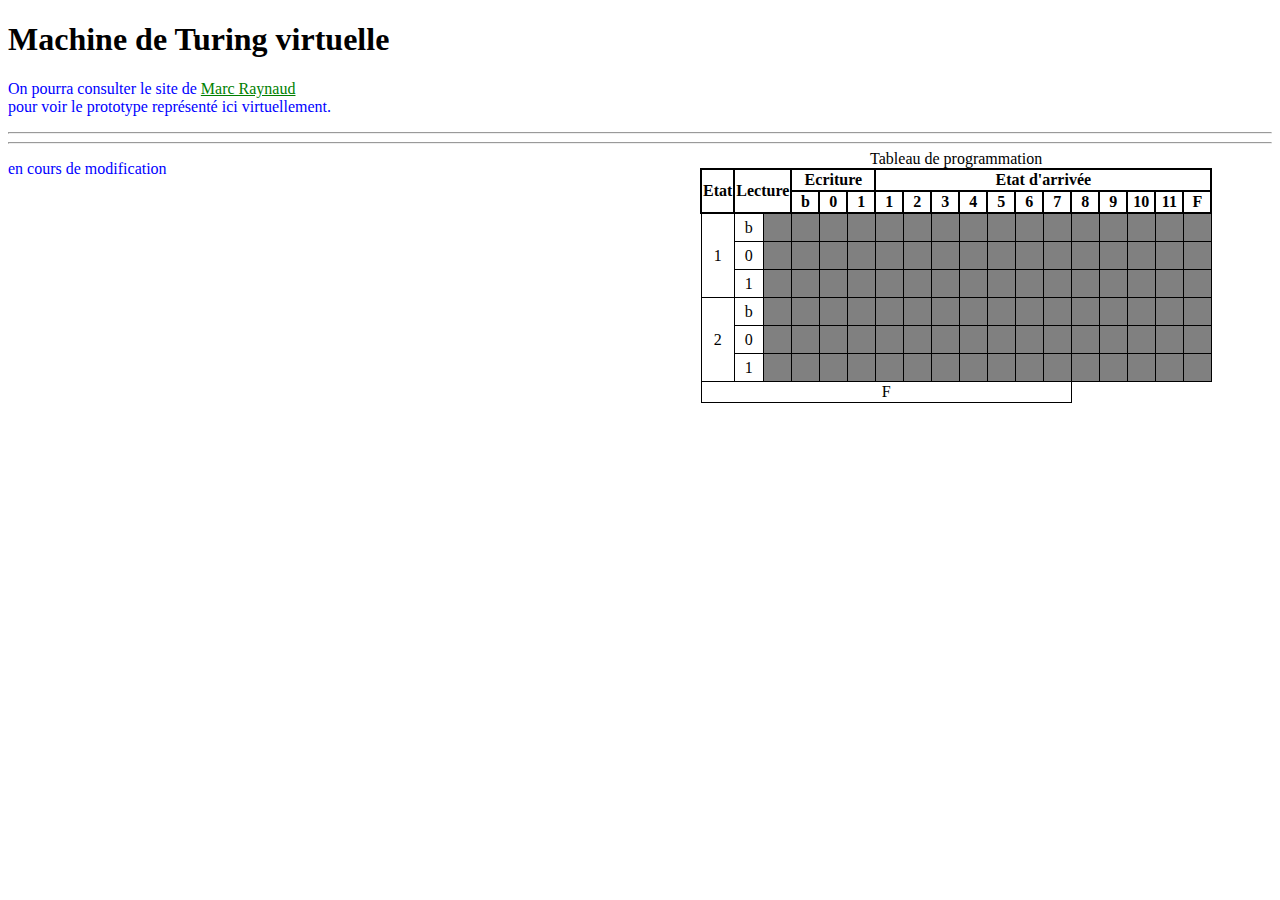
==== index.html @ 81486223 "Externalisation CSS et JS" ====
<!DOCTYPE html>
<html>
    <head>
        <meta charset="utf-8" />
        <link href="style.css" rel="stylesheet">
        <title>  Machine de Turing  </title>
        <script src="p5.min.js"></script>
    </head>
    <body>
        <header><h1> Machine de Turing virtuelle </h1></header>
        <p>On pourra consulter le site de <a href="http://www.machinedeturing.com">  Marc Raynaud</a> <br/> pour voir le prototype représenté ici virtuellement.
        </p>
        <hr />
        <div id='tableau_commande'>
          <table>
            <caption>Tableau de programmation</caption>
            <!-- entête du tableau -->
            <thead>
                <tr>
                <th rowspan='2'>Etat</th>
                <th colspan='2' rowspan='2'>Lecture</th>
                <th colspan='3'>Ecriture</th>
                <th colspan='12'>Etat d'arrivée</th>
              </tr>
              <tr>
                <th>b</th>
                <th>0</th>
                <th>1</th>
                <th>1</th>
                <th>2</th>
                <th>3</th>
                <th>4</th>
                <th>5</th>
                <th>6</th>
                <th>7</th>
                <th>8</th>
                <th>9</th>
                <th>10</th>
                <th>11</th>
                <th>F</th>
              </tr>
            </thead>
            <!-- corps du tableau -->
            <tbody>
              <!-- état 1 -->
              <tr>
                <td rowspan='3' id='1etat'>1</td>
                <td>b</td>
                <td class='case' id='1lecb'></td>
                <td class='case' id='1ecbb'></td>
                <td class='case' id='1ecb0'></td>
                <td class='case' id='1ecb1'></td>
                <td class='case' id='1etb1'></td>
                <td class='case' id='1etb2'></td>
                <td class='case' id='1etb3'></td>
                <td class='case' id='1etb4'></td>
                <td class='case' id='1etb5'></td>
                <td class='case' id='1etb6'></td>
                <td class='case' id='1etb7'></td>
                <td class='case' id='1etb8'></td>
                <td class='case' id='1etb9'></td>
                <td class='case' id='1etbA'></td>
                <td class='case' id='1etbB'></td>
                <td class='case' id='1etbF'></td>
              </tr>
              <tr>
                <td>0</td>
                <td class='case' id='1lec0'></td>
                <td class='case' id='1ec0b'></td>
                <td class='case' id='1ec00'></td>
                <td class='case' id='1ec01'></td>
                <td class='case' id='1et01'></td>
                <td class='case' id='1et02'></td>
                <td class='case' id='1et03'></td>
                <td class='case' id='1et04'></td>
                <td class='case' id='1et05'></td>
                <td class='case' id='1et06'></td>
                <td class='case' id='1et07'></td>
                <td class='case' id='1et08'></td>
                <td class='case' id='1et09'></td>
                <td class='case' id='1et0A'></td>
                <td class='case' id='1et0B'></td>
                <td class='case' id='1et0F'></td>
              </tr>
              <tr>
                <td>1</td>
                <td class='case' id='1lec1'></td>
                <td class='case' id='1ec1b'></td>
                <td class='case' id='1ec10'></td>
                <td class='case' id='1ec11'></td>
                <td class='case' id='1et11'></td>
                <td class='case' id='1et12'></td>
                <td class='case' id='1et13'></td>
                <td class='case' id='1et14'></td>
                <td class='case' id='1et15'></td>
                <td class='case' id='1et16'></td>
                <td class='case' id='1et17'></td>
                <td class='case' id='1et18'></td>
                <td class='case' id='1et19'></td>
                <td class='case' id='1et1A'></td>
                <td class='case' id='1et1B'></td>
                <td class='case' id='1et1F'></td>
              </tr>
              <!-- état 2 -->
              <tr>
                <td rowspan='3' id='2etat'>2</td>
                <td>b</td>
                <td class='case' id='2lecb'></td>
                <td class='case' id='2ecbb'></td>
                <td class='case' id='2ecb0'></td>
                <td class='case' id='2ecb1'></td>
                <td class='case' id='2etb1'></td>
                <td class='case' id='2etb2'></td>
                <td class='case' id='2etb3'></td>
                <td class='case' id='2etb4'></td>
                <td class='case' id='2etb5'></td>
                <td class='case' id='2etb6'></td>
                <td class='case' id='2etb7'></td>
                <td class='case' id='2etb8'></td>
                <td class='case' id='2etb9'></td>
                <td class='case' id='2etbA'></td>
                <td class='case' id='2etbB'></td>
                <td class='case' id='2etbF'></td>
              </tr>
              <tr>
                <td>0</td>
                <td class='case' id='2lec0'></td>
                <td class='case' id='2ec0b'></td>
                <td class='case' id='2ec00'></td>
                <td class='case' id='2ec01'></td>
                <td class='case' id='2et01'></td>
                <td class='case' id='2et02'></td>
                <td class='case' id='2et03'></td>
                <td class='case' id='2et04'></td>
                <td class='case' id='2et05'></td>
                <td class='case' id='2et06'></td>
                <td class='case' id='2et07'></td>
                <td class='case' id='2et08'></td>
                <td class='case' id='2et09'></td>
                <td class='case' id='2et0A'></td>
                <td class='case' id='2et0B'></td>
                <td class='case' id='2et0F'></td>
              </tr>
              <tr>
                <td>1</td>
                <td class='case' id='2lec1'></td>
                <td class='case' id='2ec1b'></td>
                <td class='case' id='2ec10'></td>
                <td class='case' id='2ec11'></td>
                <td class='case' id='2et11'></td>
                <td class='case' id='2et12'></td>
                <td class='case' id='2et13'></td>
                <td class='case' id='2et14'></td>
                <td class='case' id='2et15'></td>
                <td class='case' id='2et16'></td>
                <td class='case' id='2et17'></td>
                <td class='case' id='2et18'></td>
                <td class='case' id='2et19'></td>
                <td class='case' id='2et1A'></td>
                <td class='case' id='2et1B'></td>
                <td class='case' id='2et1F'></td>
              </tr>
              <tr>
                <td colspan='13' id='Fetat'>F</td>
              </tr>
            </tbody>
          </table>
        </div>

        <!-- le dessin se trouvera dans le div défini ci-dessous -->
        <div id='monCanvas'></div>



        <hr />

        <p> en cours de modification</p>
        <script src="simuring.js"></script>
    </body>
</html>
---- style.css ----
p {
  color: blue;
  font-size: 10 px;
}

a {
  color:green;
}

#tableau_commande {
  position:absolute;
  top: 150px;
  left:700px;
}

table {
  border-collapse:collapse;
}

th {
  border: 2px solid black;
  text-align :center;
}

td {
  border:1px solid black;
  text-align :center;
}

.case {
  width:25px;
  height:25px;
  background-color: gray;
}
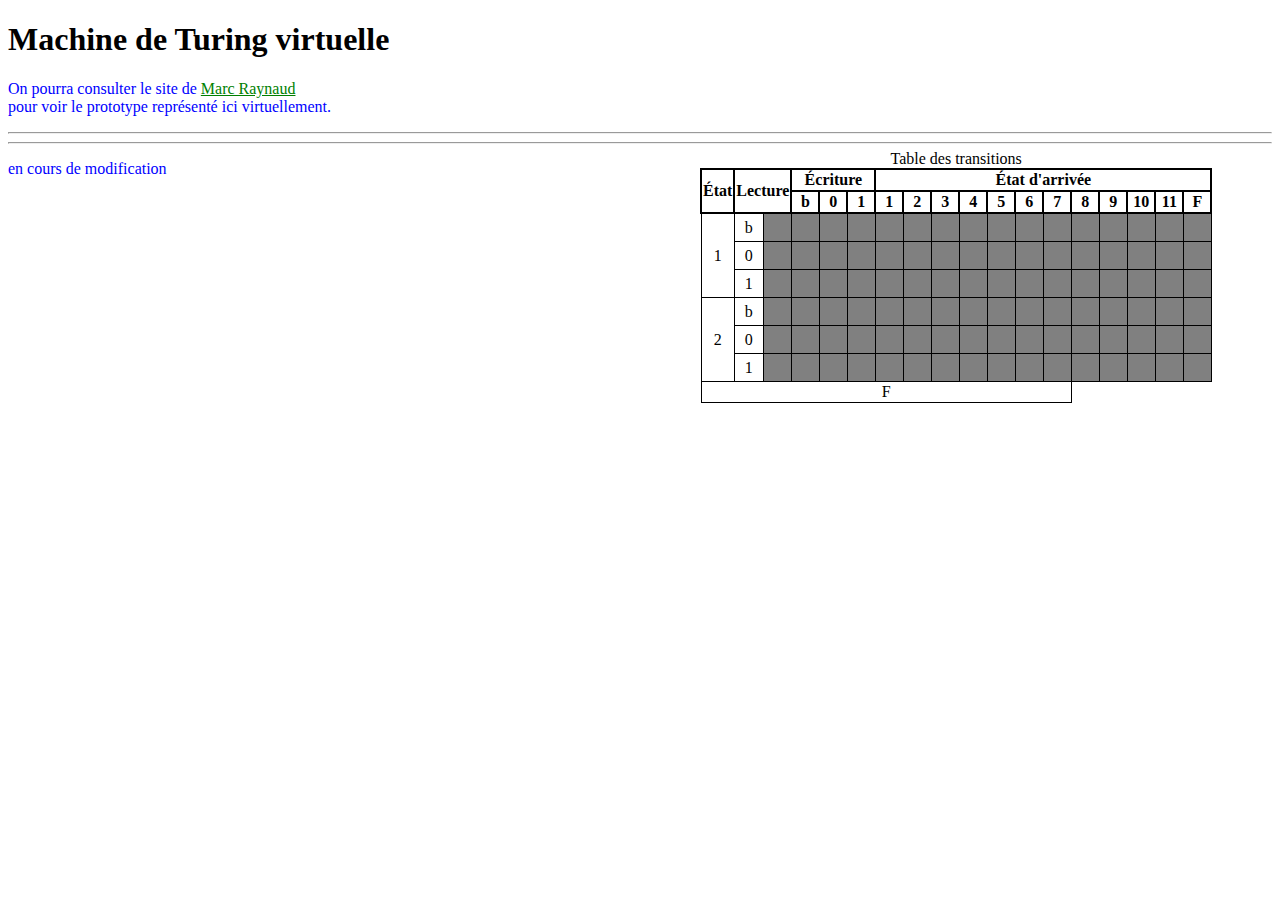
==== commit 328db7e6: "Accents dans les titres de la table" ====
--- a/index.html
+++ b/index.html
@@ -13,14 +13,14 @@
         <hr />
         <div id='tableau_commande'>
           <table>
-            <caption>Tableau de programmation</caption>
+            <caption>Table des transitions</caption>
             <!-- entête du tableau -->
             <thead>
-                <tr>
-                <th rowspan='2'>Etat</th>
+              <tr>
+                <th rowspan='2'>État</th>
                 <th colspan='2' rowspan='2'>Lecture</th>
-                <th colspan='3'>Ecriture</th>
-                <th colspan='12'>Etat d'arrivée</th>
+                <th colspan='3'>Écriture</th>
+                <th colspan='12'>État d'arrivée</th>
               </tr>
               <tr>
                 <th>b</th>
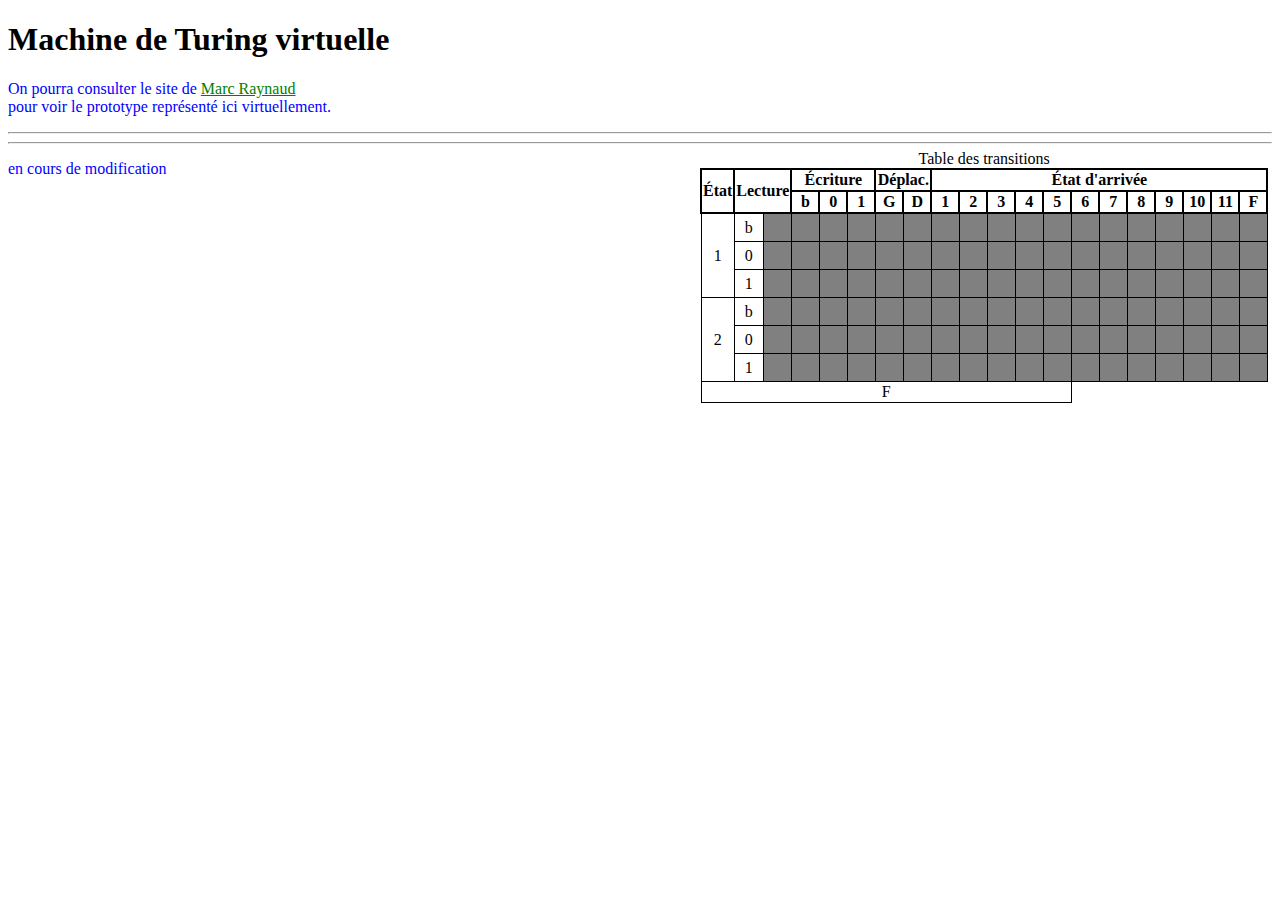
==== commit fd46fc0a: "Ajout de «Déplacement» dans la table des transitions" ====
--- a/index.html
+++ b/index.html
@@ -20,12 +20,15 @@
                 <th rowspan='2'>État</th>
                 <th colspan='2' rowspan='2'>Lecture</th>
                 <th colspan='3'>Écriture</th>
+                <th colspan='2'>Déplac.</th>
                 <th colspan='12'>État d'arrivée</th>
               </tr>
               <tr>
                 <th>b</th>
                 <th>0</th>
                 <th>1</th>
+                <th>G</th>
+                <th>D</th>
                 <th>1</th>
                 <th>2</th>
                 <th>3</th>
@@ -50,6 +53,8 @@
                 <td class='case' id='1ecbb'></td>
                 <td class='case' id='1ecb0'></td>
                 <td class='case' id='1ecb1'></td>
+                <td class='case' id='1mvbg'></td>
+                <td class='case' id='1mvbd'></td>
                 <td class='case' id='1etb1'></td>
                 <td class='case' id='1etb2'></td>
                 <td class='case' id='1etb3'></td>
@@ -69,6 +74,8 @@
                 <td class='case' id='1ec0b'></td>
                 <td class='case' id='1ec00'></td>
                 <td class='case' id='1ec01'></td>
+                <td class='case' id='1mv0g'></td>
+                <td class='case' id='1mv0d'></td>
                 <td class='case' id='1et01'></td>
                 <td class='case' id='1et02'></td>
                 <td class='case' id='1et03'></td>
@@ -88,6 +95,8 @@
                 <td class='case' id='1ec1b'></td>
                 <td class='case' id='1ec10'></td>
                 <td class='case' id='1ec11'></td>
+                <td class='case' id='1mv1g'></td>
+                <td class='case' id='1mv1d'></td>
                 <td class='case' id='1et11'></td>
                 <td class='case' id='1et12'></td>
                 <td class='case' id='1et13'></td>
@@ -109,6 +118,8 @@
                 <td class='case' id='2ecbb'></td>
                 <td class='case' id='2ecb0'></td>
                 <td class='case' id='2ecb1'></td>
+                <td class='case' id='2mvbg'></td>
+                <td class='case' id='2mvbd'></td>
                 <td class='case' id='2etb1'></td>
                 <td class='case' id='2etb2'></td>
                 <td class='case' id='2etb3'></td>
@@ -128,6 +139,8 @@
                 <td class='case' id='2ec0b'></td>
                 <td class='case' id='2ec00'></td>
                 <td class='case' id='2ec01'></td>
+                <td class='case' id='2mv0g'></td>
+                <td class='case' id='2mv0d'></td>
                 <td class='case' id='2et01'></td>
                 <td class='case' id='2et02'></td>
                 <td class='case' id='2et03'></td>
@@ -147,6 +160,8 @@
                 <td class='case' id='2ec1b'></td>
                 <td class='case' id='2ec10'></td>
                 <td class='case' id='2ec11'></td>
+                <td class='case' id='2mv1g'></td>
+                <td class='case' id='2mv1d'></td>
                 <td class='case' id='2et11'></td>
                 <td class='case' id='2et12'></td>
                 <td class='case' id='2et13'></td>
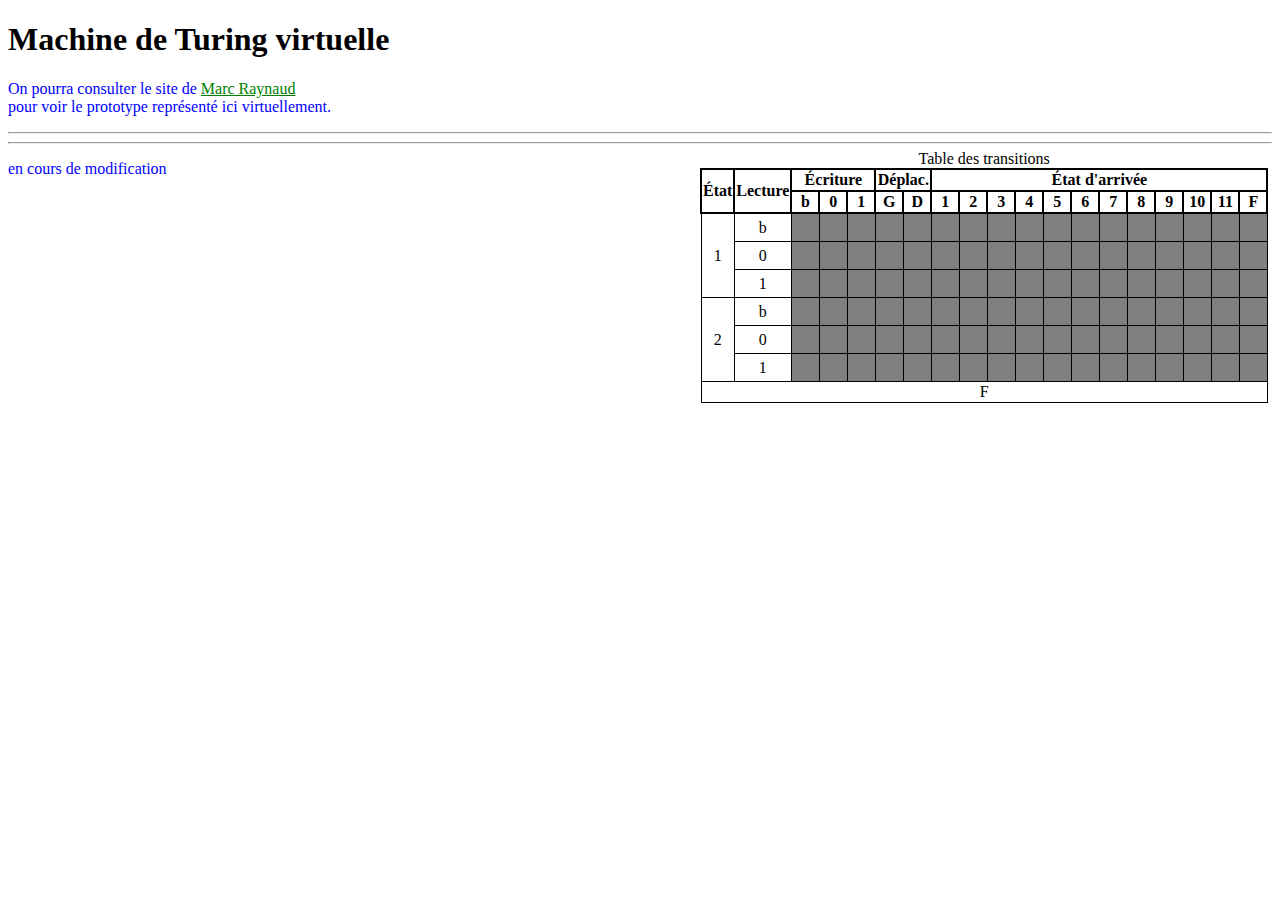
==== commit 8a5be4fa: "Pas besoin de cocher dans la colonne Lecture" ====
--- a/index.html
+++ b/index.html
@@ -18,7 +18,7 @@
             <thead>
               <tr>
                 <th rowspan='2'>État</th>
-                <th colspan='2' rowspan='2'>Lecture</th>
+                <th rowspan='2'>Lecture</th>
                 <th colspan='3'>Écriture</th>
                 <th colspan='2'>Déplac.</th>
                 <th colspan='12'>État d'arrivée</th>
@@ -49,7 +49,6 @@
               <tr>
                 <td rowspan='3' id='1etat'>1</td>
                 <td>b</td>
-                <td class='case' id='1lecb'></td>
                 <td class='case' id='1ecbb'></td>
                 <td class='case' id='1ecb0'></td>
                 <td class='case' id='1ecb1'></td>
@@ -70,7 +69,6 @@
               </tr>
               <tr>
                 <td>0</td>
-                <td class='case' id='1lec0'></td>
                 <td class='case' id='1ec0b'></td>
                 <td class='case' id='1ec00'></td>
                 <td class='case' id='1ec01'></td>
@@ -91,7 +89,6 @@
               </tr>
               <tr>
                 <td>1</td>
-                <td class='case' id='1lec1'></td>
                 <td class='case' id='1ec1b'></td>
                 <td class='case' id='1ec10'></td>
                 <td class='case' id='1ec11'></td>
@@ -114,7 +111,6 @@
               <tr>
                 <td rowspan='3' id='2etat'>2</td>
                 <td>b</td>
-                <td class='case' id='2lecb'></td>
                 <td class='case' id='2ecbb'></td>
                 <td class='case' id='2ecb0'></td>
                 <td class='case' id='2ecb1'></td>
@@ -135,7 +131,6 @@
               </tr>
               <tr>
                 <td>0</td>
-                <td class='case' id='2lec0'></td>
                 <td class='case' id='2ec0b'></td>
                 <td class='case' id='2ec00'></td>
                 <td class='case' id='2ec01'></td>
@@ -156,7 +151,6 @@
               </tr>
               <tr>
                 <td>1</td>
-                <td class='case' id='2lec1'></td>
                 <td class='case' id='2ec1b'></td>
                 <td class='case' id='2ec10'></td>
                 <td class='case' id='2ec11'></td>
@@ -176,7 +170,7 @@
                 <td class='case' id='2et1F'></td>
               </tr>
               <tr>
-                <td colspan='13' id='Fetat'>F</td>
+                <td colspan='20' id='Fetat'>F</td>
               </tr>
             </tbody>
           </table>
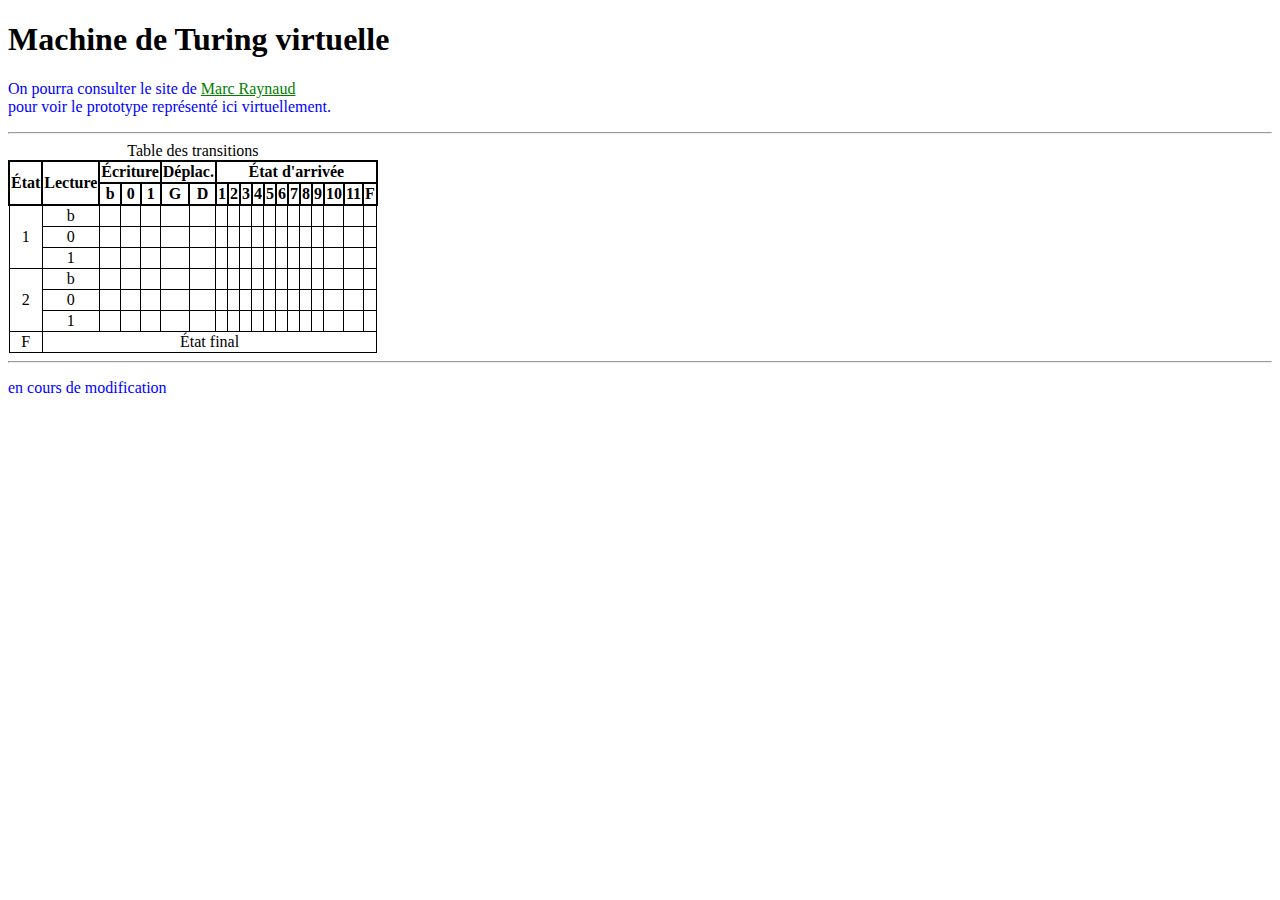
==== commit eba652cd: "Table des transitions: amélioration dernière ligne" ====
--- a/index.html
+++ b/index.html
@@ -11,8 +11,7 @@
         <p>On pourra consulter le site de <a href="http://www.machinedeturing.com">  Marc Raynaud</a> <br/> pour voir le prototype représenté ici virtuellement.
         </p>
         <hr />
-        <div id='tableau_commande'>
-          <table>
+          <table id="transitions">
             <caption>Table des transitions</caption>
             <!-- entête du tableau -->
             <thead>
@@ -49,132 +48,132 @@
               <tr>
                 <td rowspan='3' id='1etat'>1</td>
                 <td>b</td>
-                <td class='case' id='1ecbb'></td>
-                <td class='case' id='1ecb0'></td>
-                <td class='case' id='1ecb1'></td>
-                <td class='case' id='1mvbg'></td>
-                <td class='case' id='1mvbd'></td>
-                <td class='case' id='1etb1'></td>
-                <td class='case' id='1etb2'></td>
-                <td class='case' id='1etb3'></td>
-                <td class='case' id='1etb4'></td>
-                <td class='case' id='1etb5'></td>
-                <td class='case' id='1etb6'></td>
-                <td class='case' id='1etb7'></td>
-                <td class='case' id='1etb8'></td>
-                <td class='case' id='1etb9'></td>
-                <td class='case' id='1etbA'></td>
-                <td class='case' id='1etbB'></td>
-                <td class='case' id='1etbF'></td>
+                <td id='1ecbb'></td>
+                <td id='1ecb0'></td>
+                <td id='1ecb1'></td>
+                <td id='1mvbg'></td>
+                <td id='1mvbd'></td>
+                <td id='1etb1'></td>
+                <td id='1etb2'></td>
+                <td id='1etb3'></td>
+                <td id='1etb4'></td>
+                <td id='1etb5'></td>
+                <td id='1etb6'></td>
+                <td id='1etb7'></td>
+                <td id='1etb8'></td>
+                <td id='1etb9'></td>
+                <td id='1etbA'></td>
+                <td id='1etbB'></td>
+                <td id='1etbF'></td>
               </tr>
               <tr>
                 <td>0</td>
-                <td class='case' id='1ec0b'></td>
-                <td class='case' id='1ec00'></td>
-                <td class='case' id='1ec01'></td>
-                <td class='case' id='1mv0g'></td>
-                <td class='case' id='1mv0d'></td>
-                <td class='case' id='1et01'></td>
-                <td class='case' id='1et02'></td>
-                <td class='case' id='1et03'></td>
-                <td class='case' id='1et04'></td>
-                <td class='case' id='1et05'></td>
-                <td class='case' id='1et06'></td>
-                <td class='case' id='1et07'></td>
-                <td class='case' id='1et08'></td>
-                <td class='case' id='1et09'></td>
-                <td class='case' id='1et0A'></td>
-                <td class='case' id='1et0B'></td>
-                <td class='case' id='1et0F'></td>
+                <td id='1ec0b'></td>
+                <td id='1ec00'></td>
+                <td id='1ec01'></td>
+                <td id='1mv0g'></td>
+                <td id='1mv0d'></td>
+                <td id='1et01'></td>
+                <td id='1et02'></td>
+                <td id='1et03'></td>
+                <td id='1et04'></td>
+                <td id='1et05'></td>
+                <td id='1et06'></td>
+                <td id='1et07'></td>
+                <td id='1et08'></td>
+                <td id='1et09'></td>
+                <td id='1et0A'></td>
+                <td id='1et0B'></td>
+                <td id='1et0F'></td>
               </tr>
               <tr>
                 <td>1</td>
-                <td class='case' id='1ec1b'></td>
-                <td class='case' id='1ec10'></td>
-                <td class='case' id='1ec11'></td>
-                <td class='case' id='1mv1g'></td>
-                <td class='case' id='1mv1d'></td>
-                <td class='case' id='1et11'></td>
-                <td class='case' id='1et12'></td>
-                <td class='case' id='1et13'></td>
-                <td class='case' id='1et14'></td>
-                <td class='case' id='1et15'></td>
-                <td class='case' id='1et16'></td>
-                <td class='case' id='1et17'></td>
-                <td class='case' id='1et18'></td>
-                <td class='case' id='1et19'></td>
-                <td class='case' id='1et1A'></td>
-                <td class='case' id='1et1B'></td>
-                <td class='case' id='1et1F'></td>
+                <td id='1ec1b'></td>
+                <td id='1ec10'></td>
+                <td id='1ec11'></td>
+                <td id='1mv1g'></td>
+                <td id='1mv1d'></td>
+                <td id='1et11'></td>
+                <td id='1et12'></td>
+                <td id='1et13'></td>
+                <td id='1et14'></td>
+                <td id='1et15'></td>
+                <td id='1et16'></td>
+                <td id='1et17'></td>
+                <td id='1et18'></td>
+                <td id='1et19'></td>
+                <td id='1et1A'></td>
+                <td id='1et1B'></td>
+                <td id='1et1F'></td>
               </tr>
               <!-- état 2 -->
               <tr>
                 <td rowspan='3' id='2etat'>2</td>
                 <td>b</td>
-                <td class='case' id='2ecbb'></td>
-                <td class='case' id='2ecb0'></td>
-                <td class='case' id='2ecb1'></td>
-                <td class='case' id='2mvbg'></td>
-                <td class='case' id='2mvbd'></td>
-                <td class='case' id='2etb1'></td>
-                <td class='case' id='2etb2'></td>
-                <td class='case' id='2etb3'></td>
-                <td class='case' id='2etb4'></td>
-                <td class='case' id='2etb5'></td>
-                <td class='case' id='2etb6'></td>
-                <td class='case' id='2etb7'></td>
-                <td class='case' id='2etb8'></td>
-                <td class='case' id='2etb9'></td>
-                <td class='case' id='2etbA'></td>
-                <td class='case' id='2etbB'></td>
-                <td class='case' id='2etbF'></td>
+                <td id='2ecbb'></td>
+                <td id='2ecb0'></td>
+                <td id='2ecb1'></td>
+                <td id='2mvbg'></td>
+                <td id='2mvbd'></td>
+                <td id='2etb1'></td>
+                <td id='2etb2'></td>
+                <td id='2etb3'></td>
+                <td id='2etb4'></td>
+                <td id='2etb5'></td>
+                <td id='2etb6'></td>
+                <td id='2etb7'></td>
+                <td id='2etb8'></td>
+                <td id='2etb9'></td>
+                <td id='2etbA'></td>
+                <td id='2etbB'></td>
+                <td id='2etbF'></td>
               </tr>
               <tr>
                 <td>0</td>
-                <td class='case' id='2ec0b'></td>
-                <td class='case' id='2ec00'></td>
-                <td class='case' id='2ec01'></td>
-                <td class='case' id='2mv0g'></td>
-                <td class='case' id='2mv0d'></td>
-                <td class='case' id='2et01'></td>
-                <td class='case' id='2et02'></td>
-                <td class='case' id='2et03'></td>
-                <td class='case' id='2et04'></td>
-                <td class='case' id='2et05'></td>
-                <td class='case' id='2et06'></td>
-                <td class='case' id='2et07'></td>
-                <td class='case' id='2et08'></td>
-                <td class='case' id='2et09'></td>
-                <td class='case' id='2et0A'></td>
-                <td class='case' id='2et0B'></td>
-                <td class='case' id='2et0F'></td>
+                <td id='2ec0b'></td>
+                <td id='2ec00'></td>
+                <td id='2ec01'></td>
+                <td id='2mv0g'></td>
+                <td id='2mv0d'></td>
+                <td id='2et01'></td>
+                <td id='2et02'></td>
+                <td id='2et03'></td>
+                <td id='2et04'></td>
+                <td id='2et05'></td>
+                <td id='2et06'></td>
+                <td id='2et07'></td>
+                <td id='2et08'></td>
+                <td id='2et09'></td>
+                <td id='2et0A'></td>
+                <td id='2et0B'></td>
+                <td id='2et0F'></td>
               </tr>
               <tr>
                 <td>1</td>
-                <td class='case' id='2ec1b'></td>
-                <td class='case' id='2ec10'></td>
-                <td class='case' id='2ec11'></td>
-                <td class='case' id='2mv1g'></td>
-                <td class='case' id='2mv1d'></td>
-                <td class='case' id='2et11'></td>
-                <td class='case' id='2et12'></td>
-                <td class='case' id='2et13'></td>
-                <td class='case' id='2et14'></td>
-                <td class='case' id='2et15'></td>
-                <td class='case' id='2et16'></td>
-                <td class='case' id='2et17'></td>
-                <td class='case' id='2et18'></td>
-                <td class='case' id='2et19'></td>
-                <td class='case' id='2et1A'></td>
-                <td class='case' id='2et1B'></td>
-                <td class='case' id='2et1F'></td>
+                <td id='2ec1b'></td>
+                <td id='2ec10'></td>
+                <td id='2ec11'></td>
+                <td id='2mv1g'></td>
+                <td id='2mv1d'></td>
+                <td id='2et11'></td>
+                <td id='2et12'></td>
+                <td id='2et13'></td>
+                <td id='2et14'></td>
+                <td id='2et15'></td>
+                <td id='2et16'></td>
+                <td id='2et17'></td>
+                <td id='2et18'></td>
+                <td id='2et19'></td>
+                <td id='2et1A'></td>
+                <td id='2et1B'></td>
+                <td id='2et1F'></td>
               </tr>
               <tr>
-                <td colspan='20' id='Fetat'>F</td>
+                <td>F</td>
+                <td colspan='19'>État final</td>
               </tr>
             </tbody>
           </table>
-        </div>
 
         <!-- le dessin se trouvera dans le div défini ci-dessous -->
         <div id='monCanvas'></div>
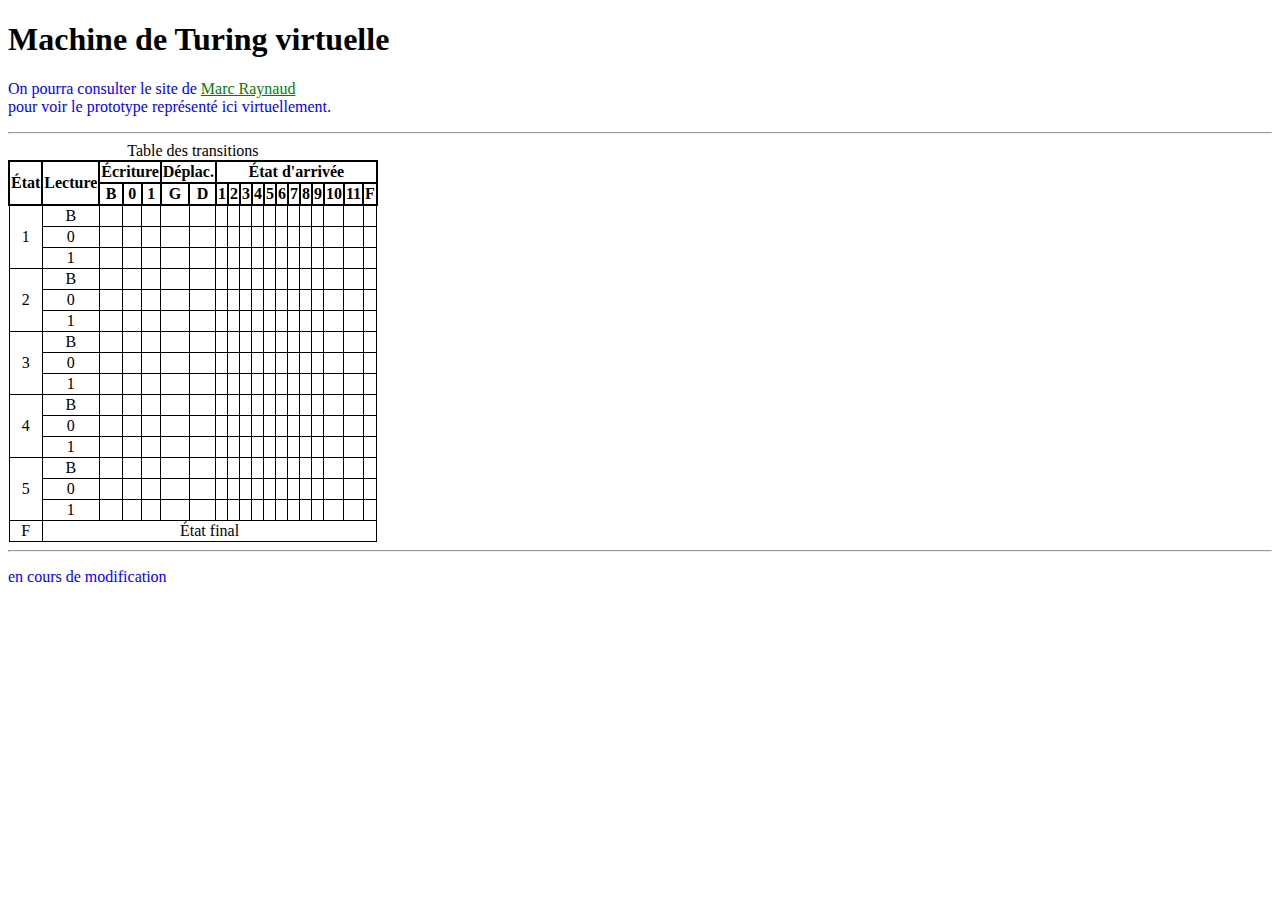
==== commit 962e3425: "Blanc codé avec B au lieu de b, partout" ====
--- a/index.html
+++ b/index.html
@@ -23,7 +23,7 @@
                 <th colspan='12'>État d'arrivée</th>
               </tr>
               <tr>
-                <th>b</th>
+                <th>B</th>
                 <th>0</th>
                 <th>1</th>
                 <th>G</th>
@@ -47,126 +47,312 @@
               <!-- état 1 -->
               <tr>
                 <td rowspan='3' id='1etat'>1</td>
-                <td>b</td>
-                <td id='1ecbb'></td>
-                <td id='1ecb0'></td>
-                <td id='1ecb1'></td>
-                <td id='1mvbg'></td>
-                <td id='1mvbd'></td>
-                <td id='1etb1'></td>
-                <td id='1etb2'></td>
-                <td id='1etb3'></td>
-                <td id='1etb4'></td>
-                <td id='1etb5'></td>
-                <td id='1etb6'></td>
-                <td id='1etb7'></td>
-                <td id='1etb8'></td>
-                <td id='1etb9'></td>
-                <td id='1etbA'></td>
-                <td id='1etbB'></td>
-                <td id='1etbF'></td>
-              </tr>
-              <tr>
-                <td>0</td>
-                <td id='1ec0b'></td>
-                <td id='1ec00'></td>
-                <td id='1ec01'></td>
-                <td id='1mv0g'></td>
-                <td id='1mv0d'></td>
-                <td id='1et01'></td>
-                <td id='1et02'></td>
-                <td id='1et03'></td>
-                <td id='1et04'></td>
-                <td id='1et05'></td>
-                <td id='1et06'></td>
-                <td id='1et07'></td>
-                <td id='1et08'></td>
-                <td id='1et09'></td>
-                <td id='1et0A'></td>
-                <td id='1et0B'></td>
-                <td id='1et0F'></td>
-              </tr>
-              <tr>
-                <td>1</td>
-                <td id='1ec1b'></td>
-                <td id='1ec10'></td>
-                <td id='1ec11'></td>
-                <td id='1mv1g'></td>
-                <td id='1mv1d'></td>
-                <td id='1et11'></td>
-                <td id='1et12'></td>
-                <td id='1et13'></td>
-                <td id='1et14'></td>
-                <td id='1et15'></td>
-                <td id='1et16'></td>
-                <td id='1et17'></td>
-                <td id='1et18'></td>
-                <td id='1et19'></td>
-                <td id='1et1A'></td>
-                <td id='1et1B'></td>
-                <td id='1et1F'></td>
+                <td>B</td>
+                <td id='1-B:wB' onclick="clickTable(this);"></td>
+                <td id='1-B:w0' onclick="clickTable(this);"></td>
+                <td id='1-B:w1' onclick="clickTable(this);"></td>
+                <td id='1-B:l' onclick="clickTable(this);"></td>
+                <td id='1-B:r' onclick="clickTable(this);"></td>
+                <td id='1-B:1' onclick="clickTable(this);"></td>
+                <td id='1-B:2' onclick="clickTable(this);"></td>
+                <td id='1-B:3' onclick="clickTable(this);"></td>
+                <td id='1-B:4' onclick="clickTable(this);"></td>
+                <td id='1-B:5' onclick="clickTable(this);"></td>
+                <td id='1-B:6' onclick="clickTable(this);"></td>
+                <td id='1-B:7' onclick="clickTable(this);"></td>
+                <td id='1-B:8' onclick="clickTable(this);"></td>
+                <td id='1-B:9' onclick="clickTable(this);"></td>
+                <td id='1-B:10' onclick="clickTable(this);"></td>
+                <td id='1-B:11' onclick="clickTable(this);"></td>
+                <td id='1-B:12' onclick="clickTable(this);"></td>
+              </tr>
+              <tr>
+                <td>0</td>
+                <td id='1-0:wB' onclick="clickTable(this);"></td>
+                <td id='1-0:w0' onclick="clickTable(this);"></td>
+                <td id='1-0:w1' onclick="clickTable(this);"></td>
+                <td id='1-0:l' onclick="clickTable(this);"></td>
+                <td id='1-0:r' onclick="clickTable(this);"></td>
+                <td id='1-0:1' onclick="clickTable(this);"></td>
+                <td id='1-0:2' onclick="clickTable(this);"></td>
+                <td id='1-0:3' onclick="clickTable(this);"></td>
+                <td id='1-0:4' onclick="clickTable(this);"></td>
+                <td id='1-0:5' onclick="clickTable(this);"></td>
+                <td id='1-0:6' onclick="clickTable(this);"></td>
+                <td id='1-0:7' onclick="clickTable(this);"></td>
+                <td id='1-0:8' onclick="clickTable(this);"></td>
+                <td id='1-0:9' onclick="clickTable(this);"></td>
+                <td id='1-0:10' onclick="clickTable(this);"></td>
+                <td id='1-0:11' onclick="clickTable(this);"></td>
+                <td id='1-0:12' onclick="clickTable(this);"></td>
+              </tr>
+              <tr>
+                <td>1</td>
+                <td id='1-1:wB' onclick="clickTable(this);"></td>
+                <td id='1-1:w0' onclick="clickTable(this);"></td>
+                <td id='1-1:w1' onclick="clickTable(this);"></td>
+                <td id='1-1:l' onclick="clickTable(this);"></td>
+                <td id='1-1:r' onclick="clickTable(this);"></td>
+                <td id='1-1:1' onclick="clickTable(this);"></td>
+                <td id='1-1:2' onclick="clickTable(this);"></td>
+                <td id='1-1:3' onclick="clickTable(this);"></td>
+                <td id='1-1:4' onclick="clickTable(this);"></td>
+                <td id='1-1:5' onclick="clickTable(this);"></td>
+                <td id='1-1:6' onclick="clickTable(this);"></td>
+                <td id='1-1:7' onclick="clickTable(this);"></td>
+                <td id='1-1:8' onclick="clickTable(this);"></td>
+                <td id='1-1:9' onclick="clickTable(this);"></td>
+                <td id='1-1:10' onclick="clickTable(this);"></td>
+                <td id='1-1:11' onclick="clickTable(this);"></td>
+                <td id='1-1:12' onclick="clickTable(this);"></td>
               </tr>
               <!-- état 2 -->
               <tr>
                 <td rowspan='3' id='2etat'>2</td>
-                <td>b</td>
-                <td id='2ecbb'></td>
-                <td id='2ecb0'></td>
-                <td id='2ecb1'></td>
-                <td id='2mvbg'></td>
-                <td id='2mvbd'></td>
-                <td id='2etb1'></td>
-                <td id='2etb2'></td>
-                <td id='2etb3'></td>
-                <td id='2etb4'></td>
-                <td id='2etb5'></td>
-                <td id='2etb6'></td>
-                <td id='2etb7'></td>
-                <td id='2etb8'></td>
-                <td id='2etb9'></td>
-                <td id='2etbA'></td>
-                <td id='2etbB'></td>
-                <td id='2etbF'></td>
-              </tr>
-              <tr>
-                <td>0</td>
-                <td id='2ec0b'></td>
-                <td id='2ec00'></td>
-                <td id='2ec01'></td>
-                <td id='2mv0g'></td>
-                <td id='2mv0d'></td>
-                <td id='2et01'></td>
-                <td id='2et02'></td>
-                <td id='2et03'></td>
-                <td id='2et04'></td>
-                <td id='2et05'></td>
-                <td id='2et06'></td>
-                <td id='2et07'></td>
-                <td id='2et08'></td>
-                <td id='2et09'></td>
-                <td id='2et0A'></td>
-                <td id='2et0B'></td>
-                <td id='2et0F'></td>
-              </tr>
-              <tr>
-                <td>1</td>
-                <td id='2ec1b'></td>
-                <td id='2ec10'></td>
-                <td id='2ec11'></td>
-                <td id='2mv1g'></td>
-                <td id='2mv1d'></td>
-                <td id='2et11'></td>
-                <td id='2et12'></td>
-                <td id='2et13'></td>
-                <td id='2et14'></td>
-                <td id='2et15'></td>
-                <td id='2et16'></td>
-                <td id='2et17'></td>
-                <td id='2et18'></td>
-                <td id='2et19'></td>
-                <td id='2et1A'></td>
-                <td id='2et1B'></td>
-                <td id='2et1F'></td>
+                <td>B</td>
+                <td id='2-B:wB' onclick="clickTable(this);"></td>
+                <td id='2-B:w0' onclick="clickTable(this);"></td>
+                <td id='2-B:w1' onclick="clickTable(this);"></td>
+                <td id='2-B:l' onclick="clickTable(this);"></td>
+                <td id='2-B:r' onclick="clickTable(this);"></td>
+                <td id='2-B:1' onclick="clickTable(this);"></td>
+                <td id='2-B:2' onclick="clickTable(this);"></td>
+                <td id='2-B:3' onclick="clickTable(this);"></td>
+                <td id='2-B:4' onclick="clickTable(this);"></td>
+                <td id='2-B:5' onclick="clickTable(this);"></td>
+                <td id='2-B:6' onclick="clickTable(this);"></td>
+                <td id='2-B:7' onclick="clickTable(this);"></td>
+                <td id='2-B:8' onclick="clickTable(this);"></td>
+                <td id='2-B:9' onclick="clickTable(this);"></td>
+                <td id='2-B:10' onclick="clickTable(this);"></td>
+                <td id='2-B:11' onclick="clickTable(this);"></td>
+                <td id='2-B:12' onclick="clickTable(this);"></td>
+              </tr>
+              <tr>
+                <td>0</td>
+                <td id='2-0:wB' onclick="clickTable(this);"></td>
+                <td id='2-0:w0' onclick="clickTable(this);"></td>
+                <td id='2-0:w1' onclick="clickTable(this);"></td>
+                <td id='2-0:l' onclick="clickTable(this);"></td>
+                <td id='2-0:r' onclick="clickTable(this);"></td>
+                <td id='2-0:1' onclick="clickTable(this);"></td>
+                <td id='2-0:2' onclick="clickTable(this);"></td>
+                <td id='2-0:3' onclick="clickTable(this);"></td>
+                <td id='2-0:4' onclick="clickTable(this);"></td>
+                <td id='2-0:5' onclick="clickTable(this);"></td>
+                <td id='2-0:6' onclick="clickTable(this);"></td>
+                <td id='2-0:7' onclick="clickTable(this);"></td>
+                <td id='2-0:8' onclick="clickTable(this);"></td>
+                <td id='2-0:9' onclick="clickTable(this);"></td>
+                <td id='2-0:10' onclick="clickTable(this);"></td>
+                <td id='2-0:11' onclick="clickTable(this);"></td>
+                <td id='2-0:12' onclick="clickTable(this);"></td>
+              </tr>
+              <tr>
+                <td>1</td>
+                <td id='2-1:wB' onclick="clickTable(this);"></td>
+                <td id='2-1:w0' onclick="clickTable(this);"></td>
+                <td id='2-1:w1' onclick="clickTable(this);"></td>
+                <td id='2-1:l' onclick="clickTable(this);"></td>
+                <td id='2-1:r' onclick="clickTable(this);"></td>
+                <td id='2-1:1' onclick="clickTable(this);"></td>
+                <td id='2-1:2' onclick="clickTable(this);"></td>
+                <td id='2-1:3' onclick="clickTable(this);"></td>
+                <td id='2-1:4' onclick="clickTable(this);"></td>
+                <td id='2-1:5' onclick="clickTable(this);"></td>
+                <td id='2-1:6' onclick="clickTable(this);"></td>
+                <td id='2-1:7' onclick="clickTable(this);"></td>
+                <td id='2-1:8' onclick="clickTable(this);"></td>
+                <td id='2-1:9' onclick="clickTable(this);"></td>
+                <td id='2-1:10' onclick="clickTable(this);"></td>
+                <td id='2-1:11' onclick="clickTable(this);"></td>
+                <td id='2-1:12' onclick="clickTable(this);"></td>
+              </tr>
+              <!-- état 3 -->
+              <tr>
+                <td rowspan='3' id='3etat'>3</td>
+                <td>B</td>
+                <td id='3-B:wB' onclick="clickTable(this);"></td>
+                <td id='3-B:w0' onclick="clickTable(this);"></td>
+                <td id='3-B:w1' onclick="clickTable(this);"></td>
+                <td id='3-B:l' onclick="clickTable(this);"></td>
+                <td id='3-B:r' onclick="clickTable(this);"></td>
+                <td id='3-B:1' onclick="clickTable(this);"></td>
+                <td id='3-B:2' onclick="clickTable(this);"></td>
+                <td id='3-B:3' onclick="clickTable(this);"></td>
+                <td id='3-B:4' onclick="clickTable(this);"></td>
+                <td id='3-B:5' onclick="clickTable(this);"></td>
+                <td id='3-B:6' onclick="clickTable(this);"></td>
+                <td id='3-B:7' onclick="clickTable(this);"></td>
+                <td id='3-B:8' onclick="clickTable(this);"></td>
+                <td id='3-B:9' onclick="clickTable(this);"></td>
+                <td id='3-B:10' onclick="clickTable(this);"></td>
+                <td id='3-B:11' onclick="clickTable(this);"></td>
+                <td id='3-B:12' onclick="clickTable(this);"></td>
+              </tr>
+              <tr>
+                <td>0</td>
+                <td id='3-0:wB' onclick="clickTable(this);"></td>
+                <td id='3-0:w0' onclick="clickTable(this);"></td>
+                <td id='3-0:w1' onclick="clickTable(this);"></td>
+                <td id='3-0:l' onclick="clickTable(this);"></td>
+                <td id='3-0:r' onclick="clickTable(this);"></td>
+                <td id='3-0:1' onclick="clickTable(this);"></td>
+                <td id='3-0:2' onclick="clickTable(this);"></td>
+                <td id='3-0:3' onclick="clickTable(this);"></td>
+                <td id='3-0:4' onclick="clickTable(this);"></td>
+                <td id='3-0:5' onclick="clickTable(this);"></td>
+                <td id='3-0:6' onclick="clickTable(this);"></td>
+                <td id='3-0:7' onclick="clickTable(this);"></td>
+                <td id='3-0:8' onclick="clickTable(this);"></td>
+                <td id='3-0:9' onclick="clickTable(this);"></td>
+                <td id='3-0:10' onclick="clickTable(this);"></td>
+                <td id='3-0:11' onclick="clickTable(this);"></td>
+                <td id='3-0:12' onclick="clickTable(this);"></td>
+              </tr>
+              <tr>
+                <td>1</td>
+                <td id='3-1:wB' onclick="clickTable(this);"></td>
+                <td id='3-1:w0' onclick="clickTable(this);"></td>
+                <td id='3-1:w1' onclick="clickTable(this);"></td>
+                <td id='3-1:l' onclick="clickTable(this);"></td>
+                <td id='3-1:r' onclick="clickTable(this);"></td>
+                <td id='3-1:1' onclick="clickTable(this);"></td>
+                <td id='3-1:2' onclick="clickTable(this);"></td>
+                <td id='3-1:3' onclick="clickTable(this);"></td>
+                <td id='3-1:4' onclick="clickTable(this);"></td>
+                <td id='3-1:5' onclick="clickTable(this);"></td>
+                <td id='3-1:6' onclick="clickTable(this);"></td>
+                <td id='3-1:7' onclick="clickTable(this);"></td>
+                <td id='3-1:8' onclick="clickTable(this);"></td>
+                <td id='3-1:9' onclick="clickTable(this);"></td>
+                <td id='3-1:10' onclick="clickTable(this);"></td>
+                <td id='3-1:11' onclick="clickTable(this);"></td>
+                <td id='3-1:12' onclick="clickTable(this);"></td>
+              </tr>
+              <!-- état 4 -->
+              <tr>
+                <td rowspan='3' id='4etat'>4</td>
+                <td>B</td>
+                <td id='4-B:wB' onclick="clickTable(this);"></td>
+                <td id='4-B:w0' onclick="clickTable(this);"></td>
+                <td id='4-B:w1' onclick="clickTable(this);"></td>
+                <td id='4-B:l' onclick="clickTable(this);"></td>
+                <td id='4-B:r' onclick="clickTable(this);"></td>
+                <td id='4-B:1' onclick="clickTable(this);"></td>
+                <td id='4-B:2' onclick="clickTable(this);"></td>
+                <td id='4-B:3' onclick="clickTable(this);"></td>
+                <td id='4-B:4' onclick="clickTable(this);"></td>
+                <td id='4-B:5' onclick="clickTable(this);"></td>
+                <td id='4-B:6' onclick="clickTable(this);"></td>
+                <td id='4-B:7' onclick="clickTable(this);"></td>
+                <td id='4-B:8' onclick="clickTable(this);"></td>
+                <td id='4-B:9' onclick="clickTable(this);"></td>
+                <td id='4-B:10' onclick="clickTable(this);"></td>
+                <td id='4-B:11' onclick="clickTable(this);"></td>
+                <td id='4-B:12' onclick="clickTable(this);"></td>
+              </tr>
+              <tr>
+                <td>0</td>
+                <td id='4-0:wB' onclick="clickTable(this);"></td>
+                <td id='4-0:w0' onclick="clickTable(this);"></td>
+                <td id='4-0:w1' onclick="clickTable(this);"></td>
+                <td id='4-0:l' onclick="clickTable(this);"></td>
+                <td id='4-0:r' onclick="clickTable(this);"></td>
+                <td id='4-0:1' onclick="clickTable(this);"></td>
+                <td id='4-0:2' onclick="clickTable(this);"></td>
+                <td id='4-0:3' onclick="clickTable(this);"></td>
+                <td id='4-0:4' onclick="clickTable(this);"></td>
+                <td id='4-0:5' onclick="clickTable(this);"></td>
+                <td id='4-0:6' onclick="clickTable(this);"></td>
+                <td id='4-0:7' onclick="clickTable(this);"></td>
+                <td id='4-0:8' onclick="clickTable(this);"></td>
+                <td id='4-0:9' onclick="clickTable(this);"></td>
+                <td id='4-0:10' onclick="clickTable(this);"></td>
+                <td id='4-0:11' onclick="clickTable(this);"></td>
+                <td id='4-0:12' onclick="clickTable(this);"></td>
+              </tr>
+              <tr>
+                <td>1</td>
+                <td id='4-1:wB' onclick="clickTable(this);"></td>
+                <td id='4-1:w0' onclick="clickTable(this);"></td>
+                <td id='4-1:w1' onclick="clickTable(this);"></td>
+                <td id='4-1:l' onclick="clickTable(this);"></td>
+                <td id='4-1:r' onclick="clickTable(this);"></td>
+                <td id='4-1:1' onclick="clickTable(this);"></td>
+                <td id='4-1:2' onclick="clickTable(this);"></td>
+                <td id='4-1:3' onclick="clickTable(this);"></td>
+                <td id='4-1:4' onclick="clickTable(this);"></td>
+                <td id='4-1:5' onclick="clickTable(this);"></td>
+                <td id='4-1:6' onclick="clickTable(this);"></td>
+                <td id='4-1:7' onclick="clickTable(this);"></td>
+                <td id='4-1:8' onclick="clickTable(this);"></td>
+                <td id='4-1:9' onclick="clickTable(this);"></td>
+                <td id='4-1:10' onclick="clickTable(this);"></td>
+                <td id='4-1:11' onclick="clickTable(this);"></td>
+                <td id='4-1:12' onclick="clickTable(this);"></td>
+              </tr>
+              <!-- état 5 -->
+              <tr>
+                <td rowspan='3' id='5etat'>5</td>
+                <td>B</td>
+                <td id='5-B:wB' onclick="clickTable(this);"></td>
+                <td id='5-B:w0' onclick="clickTable(this);"></td>
+                <td id='5-B:w1' onclick="clickTable(this);"></td>
+                <td id='5-B:l' onclick="clickTable(this);"></td>
+                <td id='5-B:r' onclick="clickTable(this);"></td>
+                <td id='5-B:1' onclick="clickTable(this);"></td>
+                <td id='5-B:2' onclick="clickTable(this);"></td>
+                <td id='5-B:3' onclick="clickTable(this);"></td>
+                <td id='5-B:4' onclick="clickTable(this);"></td>
+                <td id='5-B:5' onclick="clickTable(this);"></td>
+                <td id='5-B:6' onclick="clickTable(this);"></td>
+                <td id='5-B:7' onclick="clickTable(this);"></td>
+                <td id='5-B:8' onclick="clickTable(this);"></td>
+                <td id='5-B:9' onclick="clickTable(this);"></td>
+                <td id='5-B:10' onclick="clickTable(this);"></td>
+                <td id='5-B:11' onclick="clickTable(this);"></td>
+                <td id='5-B:12' onclick="clickTable(this);"></td>
+              </tr>
+              <tr>
+                <td>0</td>
+                <td id='5-0:wB' onclick="clickTable(this);"></td>
+                <td id='5-0:w0' onclick="clickTable(this);"></td>
+                <td id='5-0:w1' onclick="clickTable(this);"></td>
+                <td id='5-0:l' onclick="clickTable(this);"></td>
+                <td id='5-0:r' onclick="clickTable(this);"></td>
+                <td id='5-0:1' onclick="clickTable(this);"></td>
+                <td id='5-0:2' onclick="clickTable(this);"></td>
+                <td id='5-0:3' onclick="clickTable(this);"></td>
+                <td id='5-0:4' onclick="clickTable(this);"></td>
+                <td id='5-0:5' onclick="clickTable(this);"></td>
+                <td id='5-0:6' onclick="clickTable(this);"></td>
+                <td id='5-0:7' onclick="clickTable(this);"></td>
+                <td id='5-0:8' onclick="clickTable(this);"></td>
+                <td id='5-0:9' onclick="clickTable(this);"></td>
+                <td id='5-0:10' onclick="clickTable(this);"></td>
+                <td id='5-0:11' onclick="clickTable(this);"></td>
+                <td id='5-0:12' onclick="clickTable(this);"></td>
+              </tr>
+              <tr>
+                <td>1</td>
+                <td id='5-1:wB' onclick="clickTable(this);"></td>
+                <td id='5-1:w0' onclick="clickTable(this);"></td>
+                <td id='5-1:w1' onclick="clickTable(this);"></td>
+                <td id='5-1:l' onclick="clickTable(this);"></td>
+                <td id='5-1:r' onclick="clickTable(this);"></td>
+                <td id='5-1:1' onclick="clickTable(this);"></td>
+                <td id='5-1:2' onclick="clickTable(this);"></td>
+                <td id='5-1:3' onclick="clickTable(this);"></td>
+                <td id='5-1:4' onclick="clickTable(this);"></td>
+                <td id='5-1:5' onclick="clickTable(this);"></td>
+                <td id='5-1:6' onclick="clickTable(this);"></td>
+                <td id='5-1:7' onclick="clickTable(this);"></td>
+                <td id='5-1:8' onclick="clickTable(this);"></td>
+                <td id='5-1:9' onclick="clickTable(this);"></td>
+                <td id='5-1:10' onclick="clickTable(this);"></td>
+                <td id='5-1:11' onclick="clickTable(this);"></td>
+                <td id='5-1:12' onclick="clickTable(this);"></td>
               </tr>
               <tr>
                 <td>F</td>
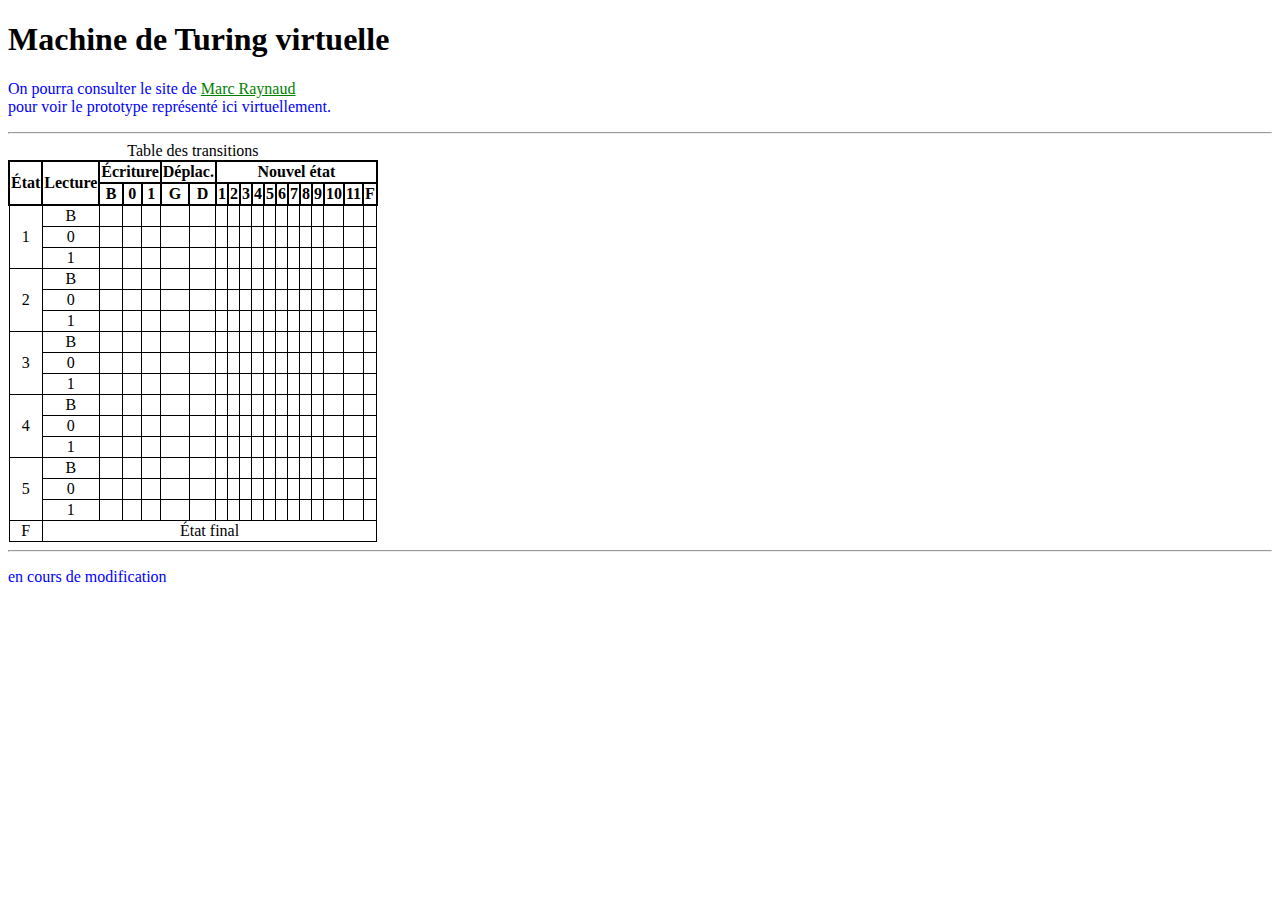
==== commit a1e3b30c: "État d’arrivée -> Nouvel état" ====
--- a/index.html
+++ b/index.html
@@ -20,7 +20,7 @@
                 <th rowspan='2'>Lecture</th>
                 <th colspan='3'>Écriture</th>
                 <th colspan='2'>Déplac.</th>
-                <th colspan='12'>État d'arrivée</th>
+                <th colspan='12'>Nouvel état</th>
               </tr>
               <tr>
                 <th>B</th>
